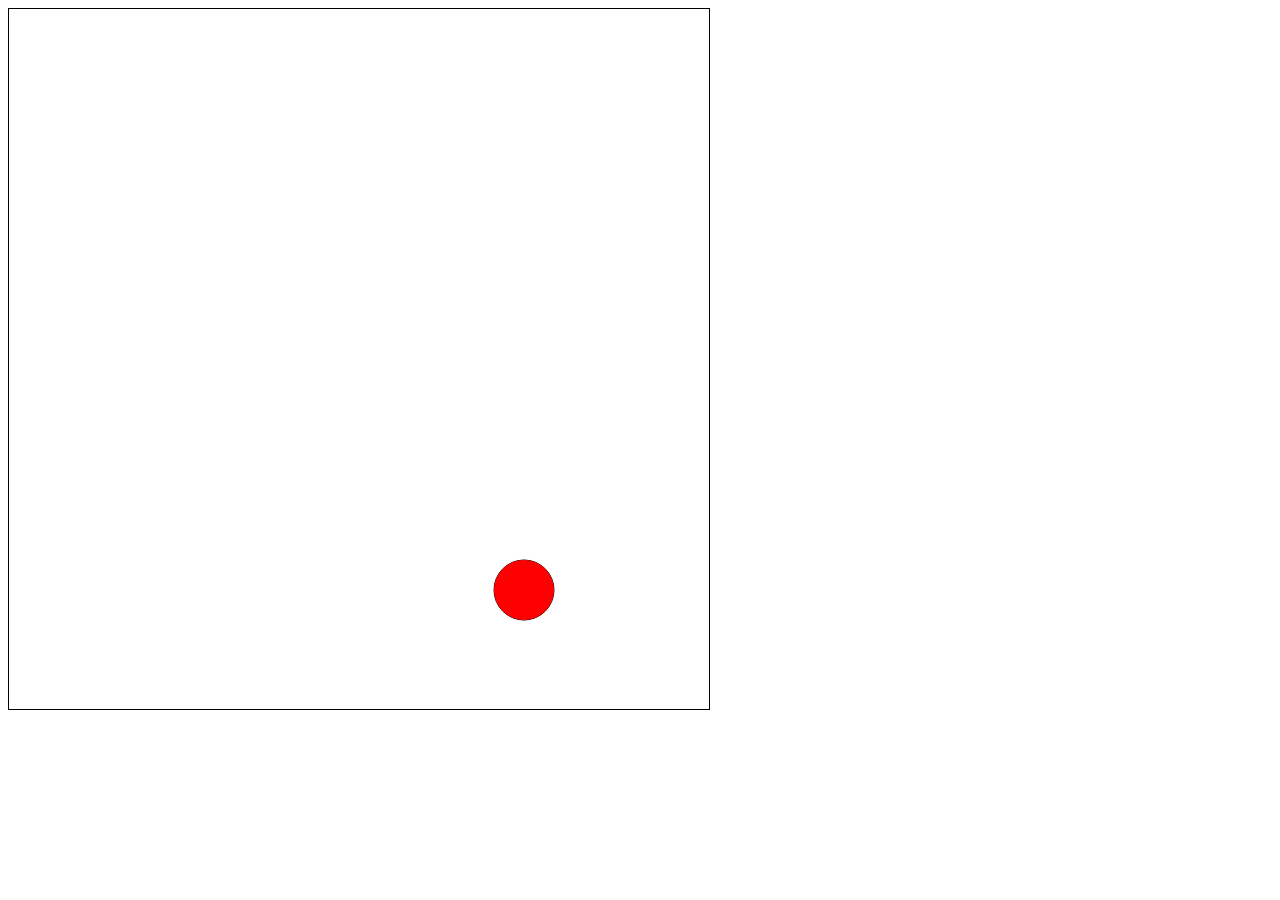
==== lesson5/er.html @ 9889d96f "das ist lesson 5" ====
<!DOCTYPE html>
<html>
<head>
	<title>Lesson 3</title>
	<link rel="stylesheet" type="text/css" href="san.css">
</head>
<body>
	<canvas id="dolceDe" width="700" height="700"></canvas>
<script type="text/javascript" src = "yi.js"></script>
</body>
</html>
---- lesson5/san.css ----
canvas{
	border:black 1px solid;
}
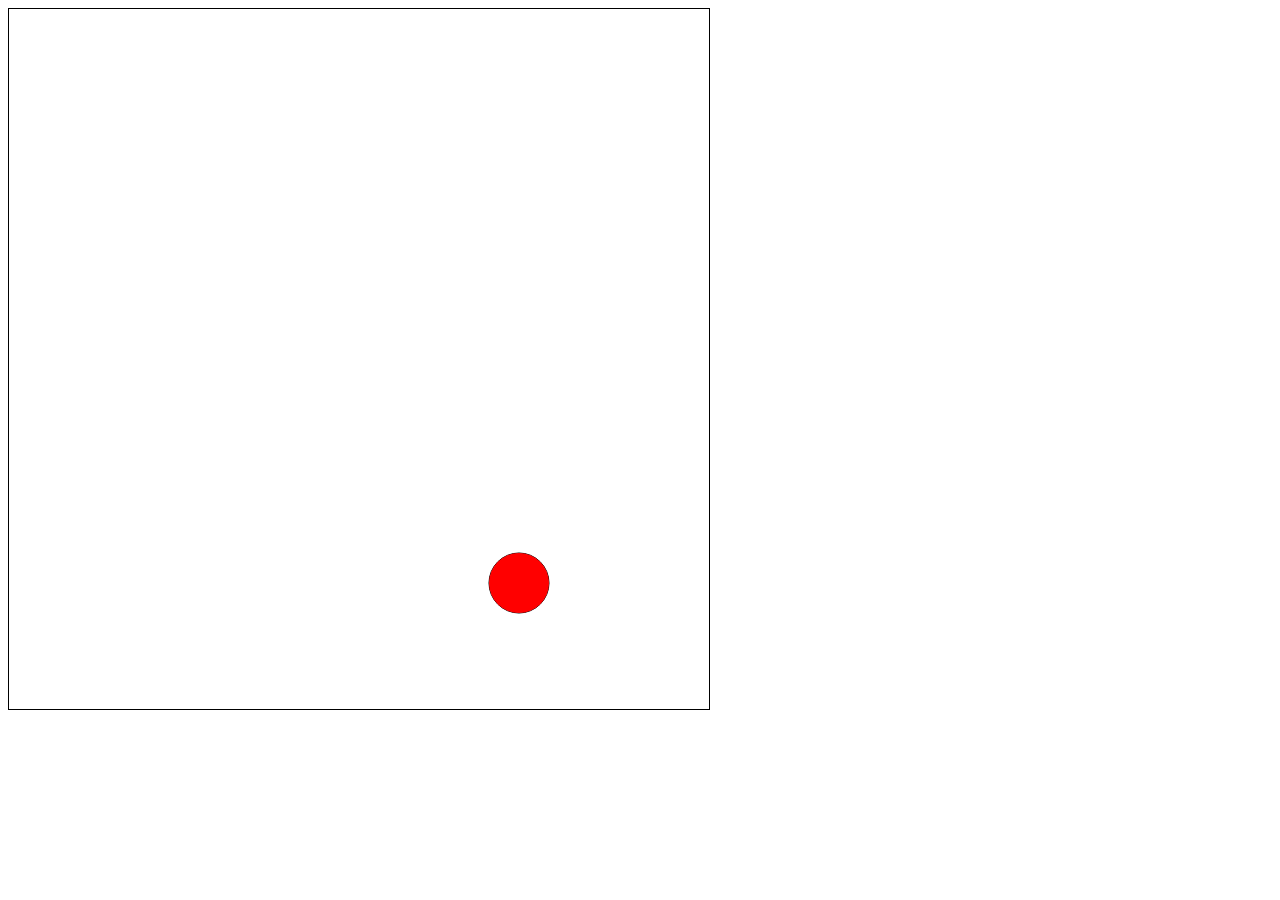
==== commit 6fc45364: "E" ====
--- a/lesson5/er.html
+++ b/lesson5/er.html
@@ -1,7 +1,7 @@
 <!DOCTYPE html>
 <html>
 <head>
-	<title>Lesson 3</title>
+	<title>Lesson 5</title>
 	<link rel="stylesheet" type="text/css" href="san.css">
 </head>
 <body>
